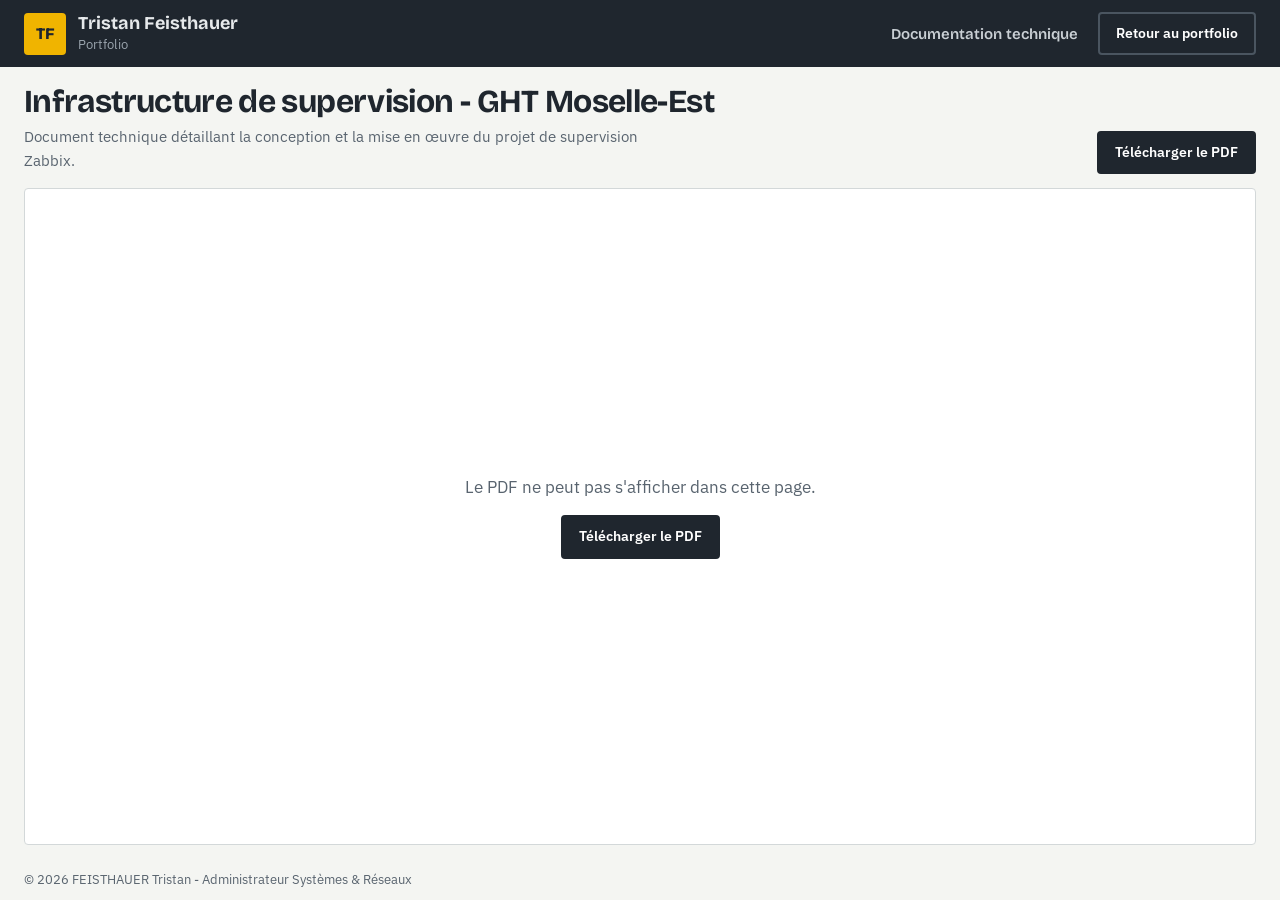
==== documentation.html @ b13e1e8f "Update" ====
<!DOCTYPE html>
<html lang="fr">
<head>
<meta charset="UTF-8">
<meta name="viewport" content="width=device-width, initial-scale=1.0">
<title>Documentation technique - Infrastructure de supervision · Tristan Feisthauer</title>
<meta name="description" content="Documentation technique du projet d'infrastructure de supervision - GHT de Moselle-Est.">
<link rel="preconnect" href="https://fonts.googleapis.com">
<link rel="preconnect" href="https://fonts.gstatic.com" crossorigin>
<link href="https://fonts.googleapis.com/css2?family=Bricolage+Grotesque:opsz,wght@12..96,500;12..96,700;12..96,800&family=IBM+Plex+Sans:wght@400;500;600&display=swap" rel="stylesheet">
<link rel="stylesheet" href="style.css">
</head>
<body class="doc-page">

<header class="topbar">
  <a href="index.html#top" class="brand" aria-label="Retour à l'accueil du portfolio">
    <span class="brand-mark">TF</span>
    <span class="brand-text">Tristan Feisthauer<small>Portfolio</small></span>
  </a>
  <span class="topbar-title">Documentation technique</span>
  <a href="index.html#projets" class="btn btn-line btn-small">Retour au portfolio</a>
</header>

<main class="doc-main">
  <div class="doc-toolbar">
    <div>
      <h1>Infrastructure de supervision - GHT Moselle-Est</h1>
      <p>Document technique détaillant la conception et la mise en œuvre du projet de supervision Zabbix.</p>
    </div>
    <a href="documentation-supervision.pdf" class="btn btn-solid btn-small" download>Télécharger le PDF</a>
  </div>

  <div class="doc-viewer">
    <iframe id="docFrame" class="doc-embed" src="documentation-supervision.pdf" title="Documentation technique du projet de supervision" loading="lazy"></iframe>
    <div class="doc-fallback" id="docFallback">
      <p>Le PDF ne peut pas s'afficher dans cette page.</p>
      <a href="documentation-supervision.pdf" class="btn btn-solid btn-small" download>Télécharger le PDF</a>
    </div>
  </div>
</main>

<footer class="site-footer">
  <p>© <span id="year"></span> FEISTHAUER Tristan - Administrateur Systèmes &amp; Réseaux</p>
</footer>

<script>
  document.getElementById('year').textContent = new Date().getFullYear();

  // Affiche un message de secours si le PDF est introuvable.
  (function () {
    var frame = document.getElementById('docFrame');
    var fallback = document.getElementById('docFallback');
    function showFallback() { frame.style.display = 'none'; fallback.style.display = 'flex'; }
    fetch(frame.getAttribute('src'), { method: 'HEAD' })
      .then(function (res) { if (!res.ok) showFallback(); })
      .catch(showFallback);
  })();
</script>
</body>
</html>
---- style.css ----
/* ============================================
   TOKENS
   ============================================ */
:root {
  --paper: #f4f5f2;
  --band: #e7eae8;
  --slate: #1f262e;
  --steel: #59646f;
  --line: #d3d8d9;
  --amber: #f0b400;
  --led: #2fa66a;
  --off: #8b949c;

  --display: "Bricolage Grotesque", "Segoe UI", system-ui, sans-serif;
  --body: "IBM Plex Sans", "Segoe UI", system-ui, sans-serif;
  --side: 290px;
}

* { box-sizing: border-box; }
html { scroll-behavior: smooth; }
@media (prefers-reduced-motion: reduce) {
  html { scroll-behavior: auto; }
  *, *::before, *::after { animation: none !important; transition: none !important; }
}

body {
  margin: 0;
  background: var(--paper);
  color: var(--slate);
  font: 400 16.5px/1.65 var(--body);
  -webkit-font-smoothing: antialiased;
}
a { color: inherit; }
:focus-visible { outline: 3px solid var(--amber); outline-offset: 3px; }
h1, h2, h3 { font-family: var(--display); margin: 0; line-height: 1.05; letter-spacing: -0.02em; }
p { margin: 0 0 16px; }

/* ============================================
   STRUCTURE : baie latérale + contenu
   ============================================ */
.shell { display: grid; grid-template-columns: var(--side) 1fr; min-height: 100vh; }
.main { min-width: 0; }

.side {
  position: sticky; top: 0; height: 100vh; z-index: 50;
  display: flex; flex-direction: column; justify-content: space-between;
  padding: 30px 26px;
  background: var(--slate); color: #e6e9eb;
}

.brand { display: flex; align-items: center; gap: 12px; text-decoration: none; color: inherit; }
.brand-mark {
  display: grid; place-items: center; flex-shrink: 0;
  width: 42px; height: 42px; border-radius: 4px;
  background: var(--amber); color: var(--slate);
  font: 800 16px var(--display); letter-spacing: 0;
}
.brand-text { font: 700 18px/1.1 var(--display); }
.brand-text small { display: block; margin-top: 3px; font: 400 13px var(--body); color: #9aa4ad; }

.nav { display: flex; flex-direction: column; gap: 2px; }
.nav a {
  display: flex; align-items: center; gap: 14px;
  padding: 11px 12px; border-radius: 4px;
  text-decoration: none; color: #c9cfd4; font-size: 15.5px;
  transition: background .15s, color .15s;
}
.nav a::before {
  content: ""; width: 9px; height: 9px; border-radius: 50%;
  background: var(--led); box-shadow: 0 0 0 3px rgba(47, 166, 106, .22);
}
.nav a:hover, .nav a.is-current { background: #2b343e; color: #fff; }

.side-foot { font-size: 14px; color: #9aa4ad; }
.side-foot p { margin: 0 0 4px; }
.side-foot a { color: #fff; text-decoration: none; border-bottom: 1px solid var(--amber); }

.nav-toggle {
  display: none; margin-left: auto; width: 40px; height: 40px;
  background: none; border: 1px solid #3a4550; border-radius: 4px; cursor: pointer;
  flex-direction: column; justify-content: center; align-items: center; gap: 4px;
}
.nav-toggle span { display: block; width: 18px; height: 2px; background: #fff; }

/* ============================================
   ACCUEIL
   ============================================ */
.hero { padding: 110px 64px 90px; max-width: 1000px; }
.hero h1 {
  font-size: clamp(46px, 7.4vw, 108px); font-weight: 800; line-height: .94;
  letter-spacing: -0.035em; margin-bottom: 30px;
  animation: rise .7s cubic-bezier(.2, .7, .2, 1) both;
}
@keyframes rise { from { opacity: 0; transform: translateY(24px); } to { opacity: 1; transform: none; } }

.hero-role { font: 600 clamp(20px, 2.2vw, 27px)/1.25 var(--display); color: var(--steel); margin-bottom: 22px; }
.hero-sub { max-width: 560px; color: var(--steel); font-size: 17.5px; margin-bottom: 34px; }
.hero-sub strong { color: var(--slate); font-weight: 600; }
.hero-actions { display: flex; gap: 12px; flex-wrap: wrap; }

.btn {
  display: inline-block; padding: 13px 22px; border-radius: 4px;
  font-weight: 600; font-size: 15px; text-decoration: none;
  border: 2px solid var(--slate); transition: background .15s, color .15s;
}
.btn-solid { background: var(--slate); color: #fff; }
.btn-solid:hover { background: var(--amber); border-color: var(--amber); color: var(--slate); }
.btn-line { background: transparent; color: var(--slate); }
.btn-line:hover { background: var(--slate); color: #fff; }
.btn-small { padding: 8px 16px; font-size: 14px; }

/* ============================================
   SECTIONS : titre fixe à gauche, contenu à droite
   ============================================ */
.sec { display: grid; grid-template-columns: 210px 1fr; gap: 40px; padding: 84px 64px; }
.sec.alt { background: var(--band); }
.sec > h2 { position: sticky; top: 28px; align-self: start; font-size: 34px; font-weight: 700; }
.sec-body { max-width: 760px; }

.lead { font-size: 21px; line-height: 1.55; }
.facts { display: grid; grid-template-columns: repeat(3, 1fr); gap: 24px; margin-top: 36px; }
.facts dt { font-weight: 600; font-size: 14px; color: var(--steel); margin-bottom: 4px; }
.facts dd { margin: 0; font-size: 15.5px; }

/* Compétences : tableau en texte simple */
.skills { margin: 0; }
.skills > div { display: grid; grid-template-columns: 200px 1fr; gap: 24px; padding: 18px 0; border-bottom: 1px solid var(--line); }
.skills > div:first-child { padding-top: 0; }
.skills > div:last-child { border-bottom: 0; }
.skills dt { font: 700 18px var(--display); }
.skills dd { margin: 0; }
.skills dd span:not(:last-child)::after { content: " / "; color: var(--off); }

/* Parcours : date à gauche, détail à droite */
.entries { list-style: none; margin: 0; padding: 0; }
.entry { display: grid; grid-template-columns: 150px 1fr; gap: 24px; padding: 0 0 38px; }
.entry:last-child { padding-bottom: 0; }
.entry-date { font-weight: 600; font-size: 15px; color: var(--steel); padding-top: 4px; }
.entry h3 { font-size: 22px; font-weight: 700; margin-bottom: 6px; }
.entry-org { color: var(--steel); font-size: 15.5px; margin: 0 0 10px; }
.entry ul { margin: 0; padding-left: 18px; }
.entry li { margin-bottom: 4px; }

/* Projets : lignes avec voyant de statut */
.projects { display: flex; flex-direction: column; gap: 14px; }
.project {
  display: grid; grid-template-columns: 22px 1fr; gap: 18px;
  padding: 24px 26px; background: var(--paper); border: 1px solid var(--line); border-radius: 4px;
}
.sec.alt .project { background: #fff; }
.led { width: 14px; height: 14px; border-radius: 50%; margin-top: 7px; background: var(--off); }
.project.is-live .led { background: var(--led); box-shadow: 0 0 0 4px rgba(47, 166, 106, .22); }
.project h3 { font-size: 22px; font-weight: 700; margin-bottom: 8px; }
.project p { color: var(--steel); margin-bottom: 12px; }
.project-tags { font-size: 14.5px; color: var(--slate); font-weight: 500; margin-bottom: 14px; }
.project-tags span:not(:last-child)::after { content: ", "; }
.project-link { font-weight: 600; text-decoration-color: var(--amber); text-decoration-thickness: 3px; text-underline-offset: 4px; }
.project-link:hover { background: var(--amber); }
.project:not(.is-live) { opacity: .6; }

/* Contact */
.contact-lead { max-width: 560px; color: var(--steel); font-size: 18px; margin-bottom: 36px; }
.contact-mail { display: flex; align-items: center; flex-wrap: wrap; gap: 14px; margin-bottom: 32px; }
.contact-mail a { font: 700 clamp(22px, 3vw, 34px) var(--display); letter-spacing: -0.02em; text-decoration-color: var(--amber); text-decoration-thickness: 4px; text-underline-offset: 6px; word-break: break-all; }
.copy-btn { font: 600 14px var(--body); padding: 7px 14px; background: var(--slate); color: #fff; border: 0; border-radius: 4px; cursor: pointer; }
.copy-btn:hover { background: var(--amber); color: var(--slate); }
.contact-links { display: flex; gap: 28px; flex-wrap: wrap; font-weight: 600; }
.contact-links span { display: block; font-weight: 400; font-size: 14px; color: var(--steel); }

.site-footer { padding: 28px 64px; font-size: 14px; color: var(--steel); display: flex; justify-content: space-between; flex-wrap: wrap; gap: 8px; border-top: 1px solid var(--line); }
.site-footer p { margin: 0; }

.toast {
  position: fixed; bottom: 24px; left: 50%; transform: translateX(-50%) translateY(20px);
  background: var(--slate); color: #fff; padding: 10px 18px; border-radius: 4px; font-size: 14px;
  opacity: 0; pointer-events: none; transition: opacity .2s, transform .2s; z-index: 100;
}
.toast.show { opacity: 1; transform: translateX(-50%) translateY(0); }

/* ============================================
   PAGE DOCUMENTATION
   ============================================ */
.doc-page { display: flex; flex-direction: column; height: 100vh; overflow: hidden; }
.topbar {
  flex-shrink: 0; display: flex; align-items: center; gap: 20px;
  padding: 12px 24px; background: var(--slate); color: #e6e9eb;
}
.topbar .brand { margin-right: auto; }
.topbar-title { font: 600 15px var(--display); color: #c9cfd4; white-space: nowrap; overflow: hidden; text-overflow: ellipsis; }
.topbar .btn-line { color: #fff; border-color: #4a5560; }
.topbar .btn-line:hover { background: var(--amber); border-color: var(--amber); color: var(--slate); }

.doc-main { flex: 1; min-height: 0; display: flex; flex-direction: column; padding: 18px 24px 14px; }
.doc-toolbar { flex-shrink: 0; display: flex; align-items: flex-end; justify-content: space-between; gap: 20px; flex-wrap: wrap; margin-bottom: 14px; }
.doc-toolbar h1 { font-size: clamp(22px, 2.6vw, 32px); margin-bottom: 6px; }
.doc-toolbar p { margin: 0; color: var(--steel); font-size: 15px; max-width: 620px; }

.doc-viewer { position: relative; flex: 1; min-height: 0; border: 1px solid var(--line); border-radius: 4px; overflow: hidden; background: #fff; }
.doc-embed { width: 100%; height: 100%; border: 0; display: block; }
.doc-fallback { display: none; position: absolute; inset: 0; flex-direction: column; align-items: center; justify-content: center; gap: 14px; padding: 40px; text-align: center; color: var(--steel); }
.doc-fallback p { margin: 0; }

.doc-page .site-footer { flex-shrink: 0; padding: 10px 24px; border-top: 0; font-size: 13px; }

/* ============================================
   RESPONSIVE
   ============================================ */
@media (max-width: 960px) {
  .shell { display: block; }
  .side {
    position: sticky; top: 0; height: auto; flex-direction: row; align-items: center;
    padding: 12px 20px;
  }
  .nav {
    display: none; position: absolute; top: 100%; left: 0; right: 0;
    background: var(--slate); padding: 8px 14px 16px; border-top: 1px solid #36404a;
  }
  .nav.is-open { display: flex; }
  .side-foot { display: none; }
  .nav-toggle { display: flex; }

  .hero { padding: 64px 22px 56px; }
  .sec { grid-template-columns: 1fr; gap: 22px; padding: 56px 22px; }
  .sec > h2 { position: static; font-size: 30px; }
  .facts { grid-template-columns: 1fr; gap: 16px; }
  .skills > div { grid-template-columns: 1fr; gap: 6px; }
  .entry { grid-template-columns: 1fr; gap: 4px; }
  .site-footer { padding: 24px 22px; }
}
@media (max-width: 720px) {
  .topbar-title { display: none; }
}
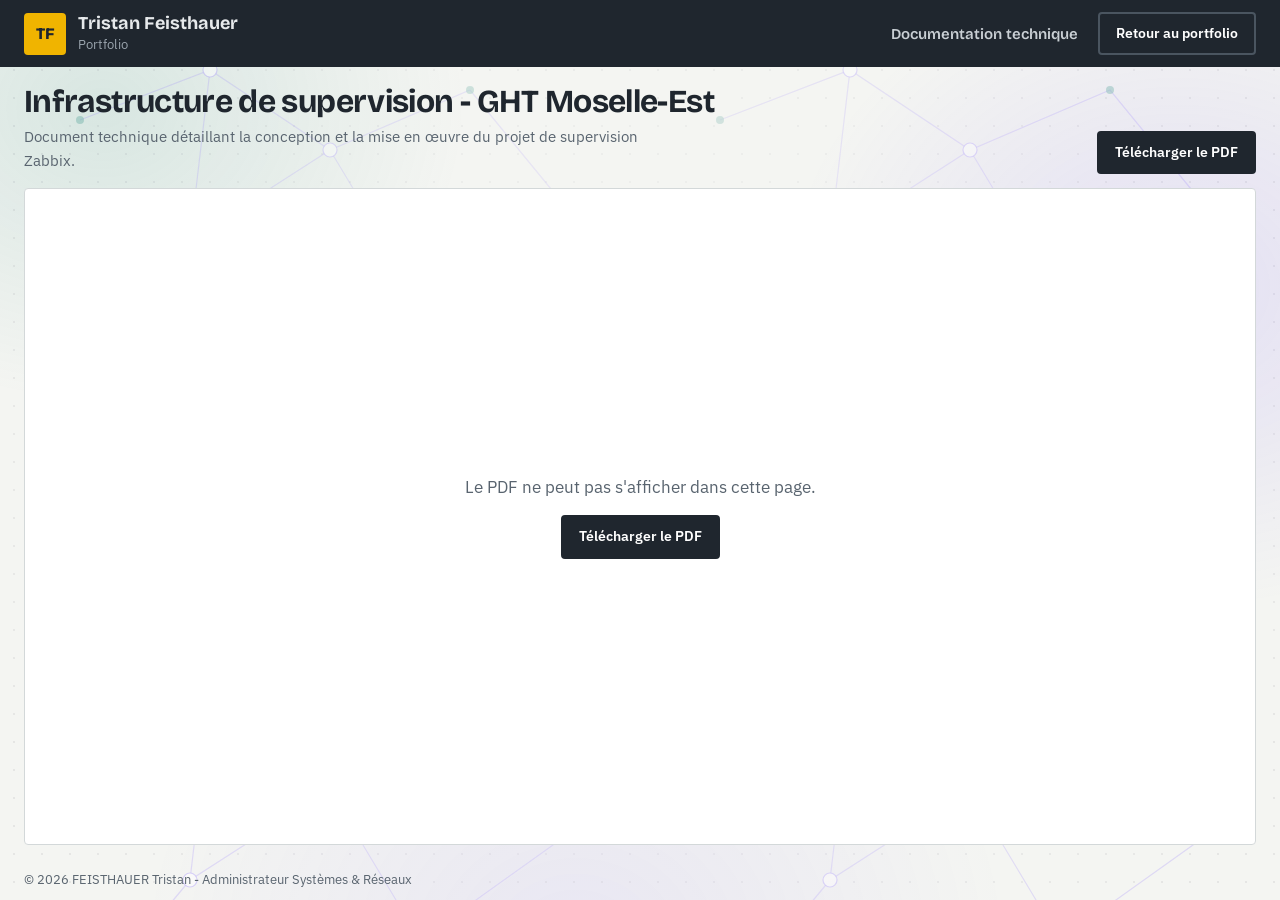
==== commit d303e445: "Update" ====
--- a/documentation.html
+++ b/documentation.html
@@ -9,6 +9,7 @@
 <link rel="preconnect" href="https://fonts.gstatic.com" crossorigin>
 <link href="https://fonts.googleapis.com/css2?family=Bricolage+Grotesque:opsz,wght@12..96,500;12..96,700;12..96,800&family=IBM+Plex+Sans:wght@400;500;600&display=swap" rel="stylesheet">
 <link rel="stylesheet" href="style.css">
+<link rel="stylesheet" href="background.css">
 </head>
 <body class="doc-page">
 
--- a/style.css
+++ b/style.css
@@ -128,8 +128,10 @@
 .skills > div:first-child { padding-top: 0; }
 .skills > div:last-child { border-bottom: 0; }
 .skills dt { font: 700 18px var(--display); }
-.skills dd { margin: 0; }
-.skills dd span:not(:last-child)::after { content: " / "; color: var(--off); }
+.skills dd { margin: 0; display: flex; flex-wrap: wrap; gap: 10px 26px; }
+.skills dd span { display: inline-flex; align-items: center; gap: 8px; }
+.skills dd img { height: 22px; width: auto; max-width: 40px; flex-shrink: 0; }
+.skills dd span img + img { margin-left: -2px; }
 
 /* Parcours : date à gauche, détail à droite */
 .entries { list-style: none; margin: 0; padding: 0; }
--- a/background.css
+++ b/background.css
@@ -0,0 +1,55 @@
+/* ============================================
+   ARRIÈRE-PLAN · réseau discret
+   À charger APRÈS style.css
+   Réglage de l'intensité : --bg-fx-opacity (0 = invisible, 1 = fort)
+   ============================================ */
+:root {
+  --bg-fx-opacity: 0.55;
+}
+
+/* Calque 1 : lueurs douces turquoise / violet */
+body::before {
+  content: "";
+  position: fixed;
+  inset: 0;
+  z-index: -2;
+  pointer-events: none;
+  background:
+    radial-gradient(520px 420px at 8% 12%,  rgba(47, 143, 130, 0.14), transparent 70%),
+    radial-gradient(560px 460px at 92% 32%, rgba(124, 92, 255, 0.14), transparent 70%),
+    radial-gradient(620px 520px at 45% 105%, rgba(124, 92, 255, 0.09), transparent 70%);
+}
+
+/* Calque 2 : grille de points + schéma réseau en filigrane.
+   Le masque atténue le motif au centre pour garder le texte bien lisible. */
+body::after {
+  content: "";
+  position: fixed;
+  inset: 0;
+  z-index: -1;
+  pointer-events: none;
+  opacity: var(--bg-fx-opacity);
+  background-image:
+    url("data:image/svg+xml,%3Csvg xmlns='http://www.w3.org/2000/svg' width='640' height='640' viewBox='0 0 640 640' fill='none'%3E%3Cg stroke='%237c5cff' stroke-opacity='.35' stroke-width='1.2'%3E%3Cpath d='M80 120 L210 70 L330 150 L470 90 L560 200'/%3E%3Cpath d='M210 70 L190 240 L330 150'/%3E%3Cpath d='M190 240 L90 360 L240 430'/%3E%3Cpath d='M330 150 L420 300 L560 200'/%3E%3Cpath d='M420 300 L240 430 L360 560 L520 470 L420 300'/%3E%3Cpath d='M90 360 L110 540 L240 430'/%3E%3C/g%3E%3Cg fill='%232f8f82' fill-opacity='.55'%3E%3Ccircle cx='80' cy='120' r='4'/%3E%3Ccircle cx='470' cy='90' r='4'/%3E%3Ccircle cx='560' cy='200' r='4'/%3E%3Ccircle cx='90' cy='360' r='4'/%3E%3Ccircle cx='110' cy='540' r='4'/%3E%3Ccircle cx='520' cy='470' r='4'/%3E%3C/g%3E%3Cg fill='%23ffffff' stroke='%237c5cff' stroke-opacity='.5' stroke-width='1.2'%3E%3Ccircle cx='210' cy='70' r='7'/%3E%3Ccircle cx='330' cy='150' r='7'/%3E%3Ccircle cx='190' cy='240' r='7'/%3E%3Ccircle cx='420' cy='300' r='7'/%3E%3Ccircle cx='240' cy='430' r='7'/%3E%3Ccircle cx='360' cy='560' r='7'/%3E%3C/g%3E%3C/svg%3E"),
+    radial-gradient(rgba(34, 29, 56, 0.12) 1px, transparent 1.6px);
+  background-size: 640px 640px, 28px 28px;
+  -webkit-mask-image: radial-gradient(ellipse 55% 75% at 50% 50%, rgba(0, 0, 0, 0.18), #000 100%);
+          mask-image: radial-gradient(ellipse 55% 75% at 50% 50%, rgba(0, 0, 0, 0.18), #000 100%);
+}
+
+/* Les sections « alt » étaient blanches opaques : on les rend
+   légèrement translucides pour laisser deviner le fond. */
+.section-alt {
+  background: rgba(255, 255, 255, 0.82);
+  backdrop-filter: blur(2px);
+}
+
+/* Mobile : on allège encore */
+@media (max-width: 720px) {
+  :root { --bg-fx-opacity: 0.35; }
+}
+
+/* Impression : pas de fond */
+@media print {
+  body::before, body::after { display: none; }
+}
